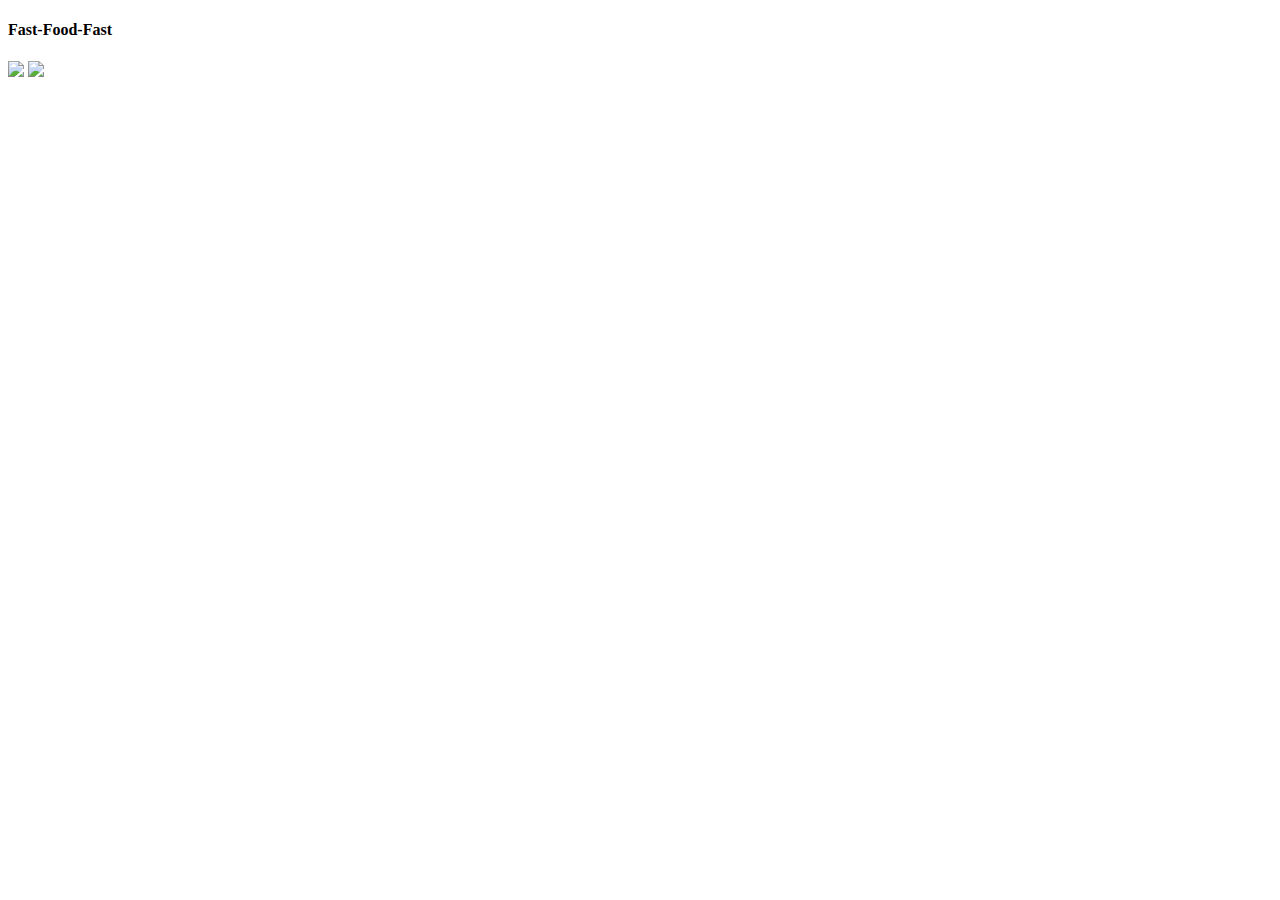
==== index.html @ 25c1f9f6 "Modify landing page" ====
<!DOCTYPE html>
<html>
<head>
    <meta charset="utf-8" />
    <meta http-equiv="X-UA-Compatible" content="IE=edge">
    <title>Page Title</title>
    <meta name="viewport" content="width=device-width, initial-scale=1">
    <link rel="stylesheet" type="text/css" media="screen" href="static/css/style.css" />
    <link rel="stylesheet" type="text/css" href="static/css/css/font-awesome.min.css"/>
    <link rel="stylesheet" type="text/css" href="static/css/css/animate.min.css"/>
    <script src="main.js"></script>
</head>
<body>
    <div class="container">
        <header>
            <section>
                <div class="logo-wrapper">
                    <div class="logo"></div>
                </div>
                <div class="title">
                    <h4>Fast-Food-Fast</h4>
                </div>
            </section>
            <section>
                    <i class="fa fa-facebook"></i>
                    <span class="fa fa-home"></span>
                    <span class="fa fa-youtube"></span>
            </section>
        </header>
        <div id="img-wrapper" class="wow slideInLeft">

            <img src="static/images/bg.jpg">
            <img src="static/images/bg1.jpg">
           <!-- <div class="content-wrapper">
                <div class="description">
                    <p>Lorem ipsum dolor sit amet consectetur, adipisicing elit. Odio facere veritatis nulla tempore. Quaerat, numquam libero. Sit natus fugiat consequuntur eius, quia ducimus voluptatibus ipsam, repudiandae hic, sunt expedita nesciunt.</p>
                </div>
                <div class="buttons">
                    <a href="#" id="login-btn">Login</a>
                    <a href="#" id="signup-btn">Signup</a>
                </div>
            </div>-->
        </div>
              
    </div>
 <script src ="static/js/dist/wow.min.js" ></script>
</body>
</html>
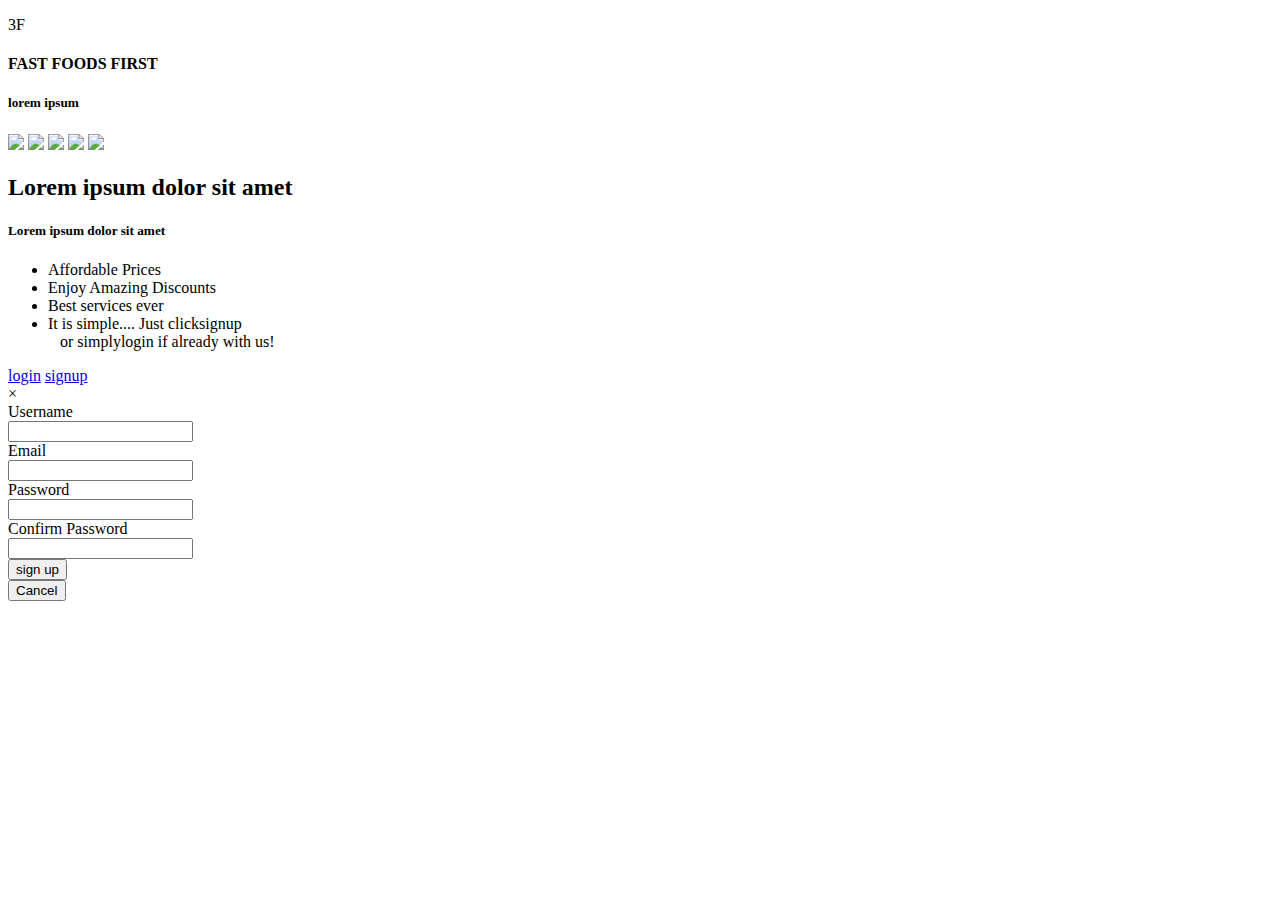
==== commit 5b3f2649: "Add landing page[Delivers #160403577]" ====
--- a/index.html
+++ b/index.html
@@ -3,46 +3,138 @@
 <head>
     <meta charset="utf-8" />
     <meta http-equiv="X-UA-Compatible" content="IE=edge">
-    <title>Page Title</title>
+    <title>3f</title>
     <meta name="viewport" content="width=device-width, initial-scale=1">
-    <link rel="stylesheet" type="text/css" media="screen" href="static/css/style.css" />
-    <link rel="stylesheet" type="text/css" href="static/css/css/font-awesome.min.css"/>
-    <link rel="stylesheet" type="text/css" href="static/css/css/animate.min.css"/>
-    <script src="main.js"></script>
+    <link rel="stylesheet" type="text/css" media="screen" href="UI/static/css/style.css" />
+    <link rel="stylesheet" type="text/css" media="screen" href="UI/static/css/login-signup.css" />
+
+   
 </head>
 <body>
-    <div class="container">
-        <header>
+    <header>
+        <div class="logo"><p>3F</p></div>
+        <div class="title">
+            <h4>FAST FOODS FIRST</h4>
+            <h5>lorem ipsum</h5>
+        </div>
+        <div class="icons">
+            <i class = "fa fa-facebook-square"></i>
+        </div>
+    </header>
+    <div class="wrapper">
+
+        
+        <div class="img-div" id = "slider">
             <section>
-                <div class="logo-wrapper">
-                    <div class="logo"></div>
-                </div>
-                <div class="title">
-                    <h4>Fast-Food-Fast</h4>
-                </div>
+                    <img src="UI/static/images/1.jpg" />
+                    <img src="UI/static/images/bg.png" />
+                    <img src="UI/static/images/bg1.png" />
+                    <img src="UI/static/images/fish.jpg" />
+                    <img src="UI/static/images/rolex.jpg" />
             </section>
-            <section>
-                    <i class="fa fa-facebook"></i>
-                    <span class="fa fa-home"></span>
-                    <span class="fa fa-youtube"></span>
-            </section>
-        </header>
-        <div id="img-wrapper" class="wow slideInLeft">
+        </div>
 
-            <img src="static/images/bg.jpg">
-            <img src="static/images/bg1.jpg">
-           <!-- <div class="content-wrapper">
-                <div class="description">
-                    <p>Lorem ipsum dolor sit amet consectetur, adipisicing elit. Odio facere veritatis nulla tempore. Quaerat, numquam libero. Sit natus fugiat consequuntur eius, quia ducimus voluptatibus ipsam, repudiandae hic, sunt expedita nesciunt.</p>
-                </div>
-                <div class="buttons">
-                    <a href="#" id="login-btn">Login</a>
-                    <a href="#" id="signup-btn">Signup</a>
-                </div>
-            </div>-->
+
+        <div class="description">
+            <h2>Lorem ipsum dolor sit amet</h2>
+            <h5>Lorem ipsum dolor sit amet</h5>
+            <ul>
+                <li><i class = "fa fa-check"></i>Affordable Prices</li>
+                <li><i class = "fa fa-check"></i>Enjoy Amazing Discounts</li>
+                <li><i class = "fa fa-check"></i>Best services ever</li>
+                <li><i class = "fa fa-check"></i>It is simple.... Just click<span>signup</span> <br>&nbsp;&nbsp;&nbsp;or simply<span>login </span> if already with us!</li>
+            </ul>
+           <div class="buttons">
+               <a href = "UI/templates/login.html" class="login-btn">login</a>
+               <a href="UI/templates/signup.html" class="signup-btn" >signup</a>
+           </div>
         </div>
+    </div>
+
+
+              <!--ADMIN LOGIN MODEL-->
+
+        <!--<div id="admin-login" class="modal">-->
+  
+            <!--<form class="modal-content animate">
+                    
+              <div class="imgcontainer">
+                    
+                <span onclick="document.getElementById('login').style.display='none'" class="close" title="Close Modal">&times;</span>  
+              </div>
+          
+              <div class="container">
+                 
+                   
+                <label for="uname">Username</label><br />
+                <input type="text" name="uname" required><br />
+          
+                <label for="password">Password</label><br />
+                <input type="password"  name="password" required><br />
+                  
+                <button type="submit">Login</button><br />
+                <label>
+                  <input type="checkbox" checked="checked" name="remember"> Remember me
+                </label>
+              </div>
+          
+              <div class="container">
+                <button type="button" onclick="document.getElementById('login').style.display='none'" class="cancelbtn">Cancel</button>
+                <span class="password"><a href="#">Forgot password?</a></span>
+              </div>
+
+            </form>
+          </div>-->
+
+
+
+          <!--SIGN UP  PAGE-->
+
+         <div id="signup" class="modal">
+  
+         <form class="modal-content animate">
+                    
+              <div class="imgcontainer">
+                    
+                <span onclick="document.getElementById('signup').style.display='none'" class="close" title="Close Modal">&times;</span>  
+              </div>
+          
+              <div class="container">
+                 
+                   
+                <label for="uname">Username</label><br />
+                <input type="text" name="uname" required><br />
+
+                <label for="email">Email</label><br />
+                <input type="email" name="email" required><br />
+          
+                <label for="password">Password</label><br />
+                <input type="password"  name="password" required><br />
+
+                <label for="confirm">Confirm Password</label><br />
+                <input type="password"  name="confirm" required><br />
+                  
+                <button type="submit">sign up</button><br />
+                <label>
+                 
+                </label>
+              </div>
+          
+              <div class="container">
+                <button type="button" onclick="document.getElementById('signup').style.display='none'" class="cancelbtn">Cancel</button>
               
-    </div>
- <script src ="static/js/dist/wow.min.js" ></script>
+              </div>
+
+            </form>
+          </div>
+
+
+
+          <script src="UI/static/js/login.js" ></script>  
+          <script src="UI/static/js/signup.js" ></script> 
+       <script src="UI/static/js/show.js"></script>
+       <script src="UI/static/js/home.js"></script>
+
+          
 </body>
 </html>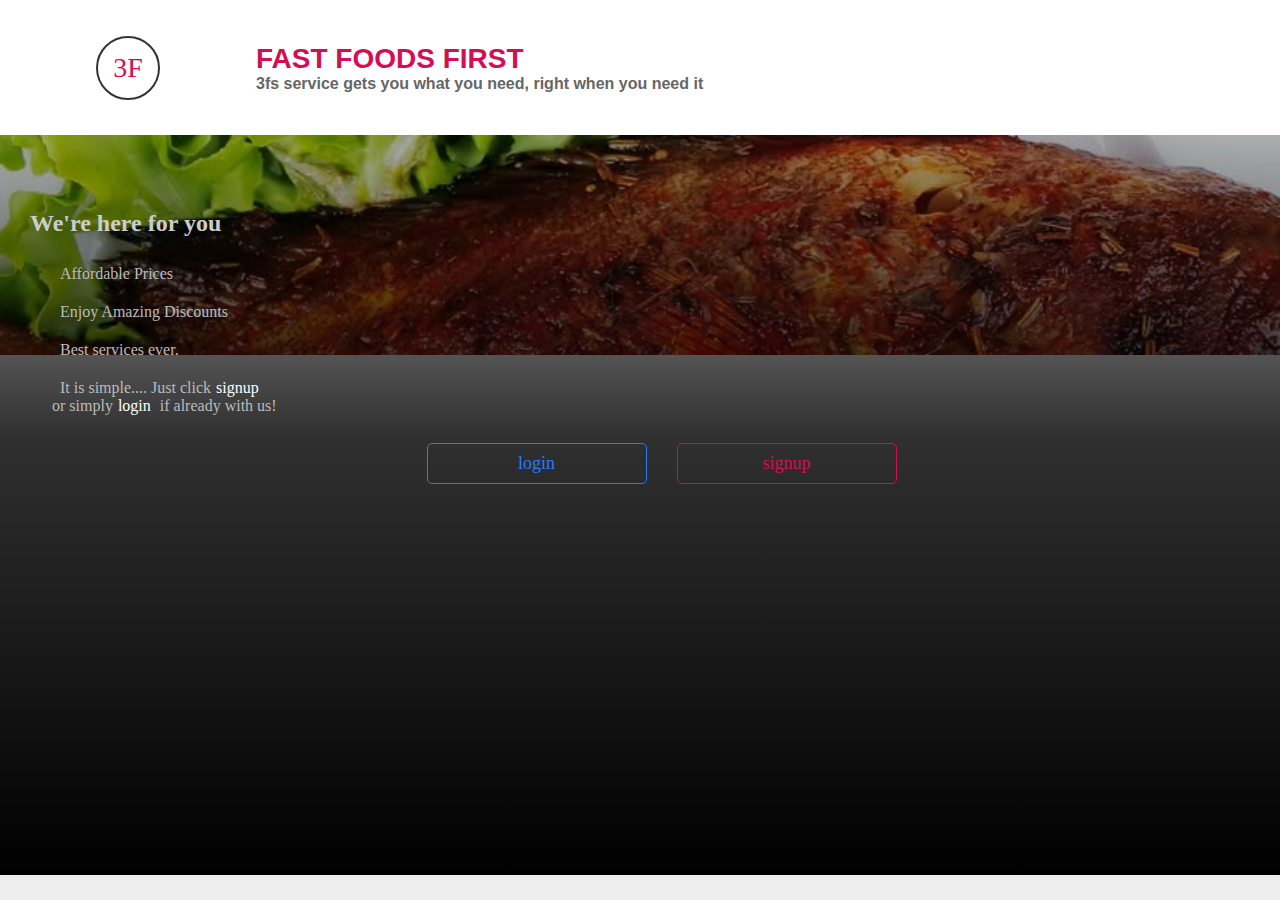
==== commit 3b093304: "Merge branch 'gh-pages' into feature" ====
--- a/index.html
+++ b/index.html
@@ -15,7 +15,7 @@
         <div class="logo"><p>3F</p></div>
         <div class="title">
             <h4>FAST FOODS FIRST</h4>
-            <h5>lorem ipsum</h5>
+            <h5>3fs service gets you what you need, right when you need it</h5>
         </div>
         <div class="icons">
             <i class = "fa fa-facebook-square"></i>
@@ -36,12 +36,11 @@
 
 
         <div class="description">
-            <h2>Lorem ipsum dolor sit amet</h2>
-            <h5>Lorem ipsum dolor sit amet</h5>
+            <h2>We're here for you</h2>
             <ul>
                 <li><i class = "fa fa-check"></i>Affordable Prices</li>
                 <li><i class = "fa fa-check"></i>Enjoy Amazing Discounts</li>
-                <li><i class = "fa fa-check"></i>Best services ever</li>
+                <li><i class = "fa fa-check"></i>Best services ever.</li>
                 <li><i class = "fa fa-check"></i>It is simple.... Just click<span>signup</span> <br>&nbsp;&nbsp;&nbsp;or simply<span>login </span> if already with us!</li>
             </ul>
            <div class="buttons">
@@ -137,4 +136,4 @@
 
           
 </body>
-</html>+</html>
--- a/UI/static/css/style.css
+++ b/UI/static/css/style.css
@@ -0,0 +1,384 @@
+*{
+    padding: 0;
+    margin: 0;
+    font-family: ubuntu;
+    font-family: 'Franklin Gothic Medium', 'Arial Narrow', Arial, sans-serif;
+}
+body {background: #eee;}
+
+
+header {
+    height: 15vh;
+    background: #fff;
+    grid-template-columns: 25% 40% 30%;
+    width: 100%;
+    display: grid;
+    justify-items: center;
+    align-items: center;
+    position: fixed;
+    z-index: 1;
+  
+}
+/*logo div*/
+.logo{
+    border-radius: 50%;
+    border: 2px solid #333;
+    height: 50px;
+    width: 50px;
+    padding: 5px;
+    display: grid;
+    justify-items: center;
+    align-items: center;
+    margin-left: 0px;
+    margin-right: 0px;
+    color: #d40e52;
+}
+
+.logo > p{
+    font-size: 30px;
+    font-family: HighlandGothicFLF;
+}
+h4{
+    text-align: left;
+    font-size: 3vw;
+    color: #d40e52;
+}
+
+/*for devices like tablets*/
+@media screen and  (max-width: 860px ){
+
+    header {
+        height: 15vh;
+        background: #fff;
+        grid-template-columns: 20% 50% 30%;
+        width: 100%;
+        display: grid;
+        justify-items: center;
+        align-items: center;
+      position: fixed;
+      z-index: 1000;;
+    }
+    h5{
+        font-size: 4px;
+        font-style: normal;
+        color: #666;
+    }
+
+    .logo{
+    border-radius: 50%;
+    border: 2px solid #333;
+    height: 50px;
+    width: 50px;
+    padding: 5px;
+    display: grid;
+    justify-items: center;
+    align-items: center;
+    margin-left: 0px;
+    margin-right: 0px;
+    color: #d40e52;
+}
+    .logo > p{
+        font-size: 20px;
+        font-family: HighlandGothicFLF;
+    }
+
+    h4{
+        text-align: left;
+        font-size: 18px;
+        color: #d40e52;
+        
+    }
+
+}
+/*for mobile phones*/
+@media screen and  (max-width: 425px ){
+
+    header {
+        height: 15vh;
+        background: #fff;
+        grid-template-columns: 20% 60% 20%;
+        width: 100%;
+        display: grid;
+        justify-items: center;
+        align-items: center;
+      
+    }
+
+    .title{
+        display: grid;
+        justify-self: center;
+    
+    }
+    h5{
+        font-size: 3px;
+        color: #666;
+    }
+
+    .logo > p{
+        font-size: 20px;
+        font-family: HighlandGothicFLF;
+    }
+
+    h4{
+        text-align: left;
+        font-size: 16px;
+        color: #d40e52;
+    }
+
+}
+
+@media screen and  (min-width: 860px ){
+
+    header {
+        height: 15vh;
+        background: #fff;
+        grid-template-columns: 20% 50% 30%;
+        width: 100%;
+        display: grid;
+        justify-items: center;
+        align-items: center;
+      
+    }
+
+    .title{
+        display: grid;
+        justify-self: start;
+    }
+    h5{
+        font-size: 7px;
+        color: #666;
+        font-style: normal;
+    }
+ 
+
+    .logo > p{
+        font-size: 28px;
+        font-family: HighlandGothicFLF;
+        
+    }
+
+    h4{
+        text-align: left;
+        font-size: 28px;
+        color: #d40e52;
+        
+    }
+
+}
+
+h5{
+    text-align: left;
+    color: #666;
+    font-size: 16px;
+}
+.title{
+    
+}
+/* image slider*/
+@keyframes slider {
+    0%{
+        left: 0%;
+    }
+    20%{
+        left: 0%;
+    }
+    25%{
+        left: -100%;
+    }
+    45%{
+        left: -100%;
+    }
+    50%{
+        left: -200%;
+    }
+    75%{
+       left: -300%;
+    }
+    95%{
+        left:-300%;
+    }
+
+}
+.a:hover{
+    opacity: .8;
+}
+#slider{
+    overflow: hidden;
+}
+#slider section img{
+    width: 20%;
+    height: auto;
+    float: left;
+}
+#slider section{
+    position: relative;
+    width: 500%;
+    overflow: hidden;
+    margin: 0;
+    left: 0;
+    animation: 20s slider infinite;
+}
+
+.wrapper{
+    padding: 55px 0;
+    height: 85vh;
+    position: relative;
+    
+}
+.img-div{
+    height: 300px;
+    position: relative;
+    
+}
+.img-div > img{
+    width: 100%;
+    height:100%;
+}
+.description{
+    overflow-x: hidden;
+    color: #eee;
+    height: 100%;
+  background: linear-gradient(to bottom, rgba(0,0,0,0), rgba(0,0,0,.8), rgba(0,0,0,1));
+    position: absolute;
+    top: 0;
+    left: 0;
+    width: 100%;
+    padding: 30px;
+    box-sizing: border-box;
+}
+.description > h2{
+    color: #ccc;
+    display: grid;
+    align-self: end;
+    margin: 180px 0px 0 0px;
+    font-family: ubuntu;
+}
+ul{
+    margin: 120px 70px 0 20px;
+    width: 40%;
+    list-style: none;
+    display: inline;
+    color: #bbb;
+}
+li{
+    
+    font-family: ubuntu;
+    padding: 10px
+}
+i{
+    padding: 10px;
+}
+.description  h5{
+    width: 50%;
+    
+    color: #ccc;
+    font-family: ubuntu;
+    margin: 5px 0px;
+
+}
+span{
+    color: #fff;
+    padding: 5px;
+    font-family: ubuntu;
+}
+
+@media screen and (max-width: 605px){
+    .img-div{
+        height: 180px;
+        position: relative;
+        overflow: hidden;
+        
+    }
+}
+.buttons{
+ 
+    display: flex;
+    margin:auto auto;
+    width: 50%;
+    
+}
+
+a{
+    text-decoration: none;
+    font-family: ubuntu;
+    color: #ffffff;
+    border-radius: 5px;
+    font-size: 18px;
+    padding: 9px;
+    text-align: center;
+}
+
+.login-btn{
+    width: 200px;
+   color: #2979ff;   
+   background: transparent;
+   border: 1px solid #2979ff; 
+   margin-left: 15%;
+}
+
+.signup-btn{
+    color:#d40e52;;
+    margin-left: 30px;
+    width: 200px;
+    margin-right: 0%;
+    background: transparent;
+    border: 1px solid #d40e52;
+}
+
+.login-btn:hover{
+    background: #2979ff;
+    color: #eee;
+}
+
+.signup-btn:hover{
+    background: #d40e52;
+    color: #eee;
+}
+@media screen and (max-width: 425px ){
+
+    .description{
+        overflow-y: scroll;
+        overflow-x: hidden;
+        color: #eee;
+        height: 100%;
+      background: linear-gradient(to bottom, rgba(0,0,0,0), rgba(0,0,0,.8), rgba(0,0,0,1));
+        position: absolute;
+        top: 0;
+        left: 0;
+        width: 100%;
+        padding: 10px;
+        box-sizing: border-box;
+    }
+
+    .buttons{
+        display: grid;
+        width: 100%;
+        
+    }
+    
+    a{
+        text-decoration: none;
+        font-family: ubuntu;
+        color: #ffffff;
+        border-radius: 5px;
+        font-size: 16px;
+        padding: 8px;
+        text-align: center;
+        margin-bottom: 5px;
+    
+    }
+    .login-btn{
+        color: #2979ff;
+        background: transparent;
+        border: 1px solid #2979ff;
+    }
+    
+    .signup-btn{
+        color:#d40e52;;
+        background: transparent;
+        border: 1px solid #d40e52;
+    }
+
+}
+
+
--- a/UI/static/css/login-signup.css
+++ b/UI/static/css/login-signup.css
@@ -0,0 +1,199 @@
+
+*{
+    font-family: 'Franklin Gothic Medium', 'Arial Narrow', Arial, sans-serif;
+}
+input[type=text], input[type=password],input[type=email] {
+    width: 80%;
+    height: 4vh;
+    background: transparent;
+    border: 0;
+    outline: none;
+    border-bottom: 1px solid #ccc;
+    font-family: "ubuntu light";
+    font-size: 16px;
+    color: #ccc;
+    margin: 4% 10% 2% 10%;
+}
+label{
+    font-family: "ubuntu light";
+    font-size: 18px;
+    margin: 2% 10%;
+    text-align: left;
+    color: #ccc;
+}
+/* Set a style for all buttons */
+button{
+    width: 80%;
+    height: 6vh;
+    margin: 4% 10%;
+    border-radius: 3px;
+    border: none;
+    outline: none;
+}
+
+button:hover {
+    opacity: 0.8;
+}
+
+/* Extra styles for the cancel button */
+.cancelbtn {
+    width: auto;
+    padding: 10px 18px;
+    background-color: #6d130d;
+    color: #ccc;
+}
+
+.container {
+    padding: 20px;
+    padding-top: 25px;
+    opacity: 1;
+}
+
+span.password {
+    font-family: "ubuntu light";
+    font-size: 18px;
+    
+    color: #ccc;
+}
+
+/* The Modal (background) */
+.modal {
+    display: none; /* Hidden by default */
+    position: fixed; /* Stay in place */
+    z-index: 1; /* Sit on top */
+    left: 0;
+    top: 0;
+    width: 100%; /* Full width */
+    height: 100%; /* Full height */
+    overflow: hidden; /* Enable scroll if needed */
+    background-color: rgb(0,0,0); /* Fallback color */
+    background-color: rgba(0,0,0,0.8); /* Black w/ opacity */
+    padding-top: 30px;
+}
+
+/* Modal Content/Box */
+.modal-content {
+    background-color: transparent;
+    margin: 3% auto 15% auto; /* 5% from the top, 15% from the bottom and centered */
+    border: 1px solid #888;
+    width: 35%; /* Could be more or less, depending on screen size */
+}
+
+/* The Close Button (x) */
+.close {
+    position: absolute;
+    right: 25px;
+    top: 0;
+    color: #000;
+    font-size: 35px;
+    font-weight: bold;
+}
+
+.close:hover,
+.close:focus {
+    color: red;
+    cursor: pointer;
+}
+
+/* Add Zoom Animation */
+.animate {
+    -webkit-animation: animatezoom 0.6s;
+    animation: animatezoom 0.6s
+}
+
+@-webkit-keyframes animatezoom {
+    from {-webkit-transform: scale(0)} 
+    to {-webkit-transform: scale(1)}
+}
+    
+@keyframes animatezoom {
+    from {transform: scale(0)} 
+    to {transform: scale(1)}
+}
+
+/* Change styles for span and cancel button on extra small screens */
+@media screen and (max-width: 450px) {
+    span.password {
+       display: block;
+       float: none;
+    }
+    .cancelbtn {
+       width: 100%;
+    }
+  
+}
+
+@media screen and (max-width: 768px){
+input[type=text], input[type=password] {
+    width: 80%;
+    height: 4vh;
+    background: transparent;
+    border: 0;
+    outline: none;
+    border-bottom: 1px solid #ccc;
+    font-family: "ubuntu light";
+    font-size: 16px;
+    color: #ccc;
+    margin: 4% 10% 2% 10%;
+}
+label{
+    font-family: "ubuntu light";
+    font-size: 18px;
+    margin: 2% 10%;
+    text-align: left;
+    color: #ccc;
+}
+/* Set a style for all buttons */
+button{
+    width: 80%;
+    height: 6vh;
+    margin: 4% 10%;
+    border-radius: 3px;
+    border: none;
+    outline: none;
+}
+.modal {
+    display: none; /* Hidden by default */
+    position: fixed; /* Stay in place */
+    z-index: 1000; /* Sit on top */
+    left: 0;
+    top: 0;
+    width: 100%; /* Full width */
+    height: 100%; /* Full height */
+    overflow: auto; /* Enable scroll if needed */
+    background-color: rgb(0,0,0); /* Fallback color */
+    background-color: rgba(0,0,0,0.9); /* Black w/ opacity */
+    padding-top: 60px;
+}
+
+/* Modal Content/Box */
+.modal-content {
+    background-color: transparent;
+    margin: 5% auto 15% auto; /* 5% from the top, 15% from the bottom and centered */
+    border: 1px solid #888;
+    width: 70%; /* Could be more or less, depending on screen size */
+}
+.cancelbtn {
+    width: 70%;
+    padding: 10px 18px;
+    background-color: #6d130d;
+    color: #ccc;
+}
+}
+
+#admin-btn{
+    background: transparent;
+    border: none;
+    outline: none;
+    color: #ccc;
+    border: 1px solid #fff;
+   
+}
+#user-btn{
+    background: transparent;
+    border: none;
+    outline: none;
+    color: #ccc;
+    border: 1px solid #fff;
+    
+}